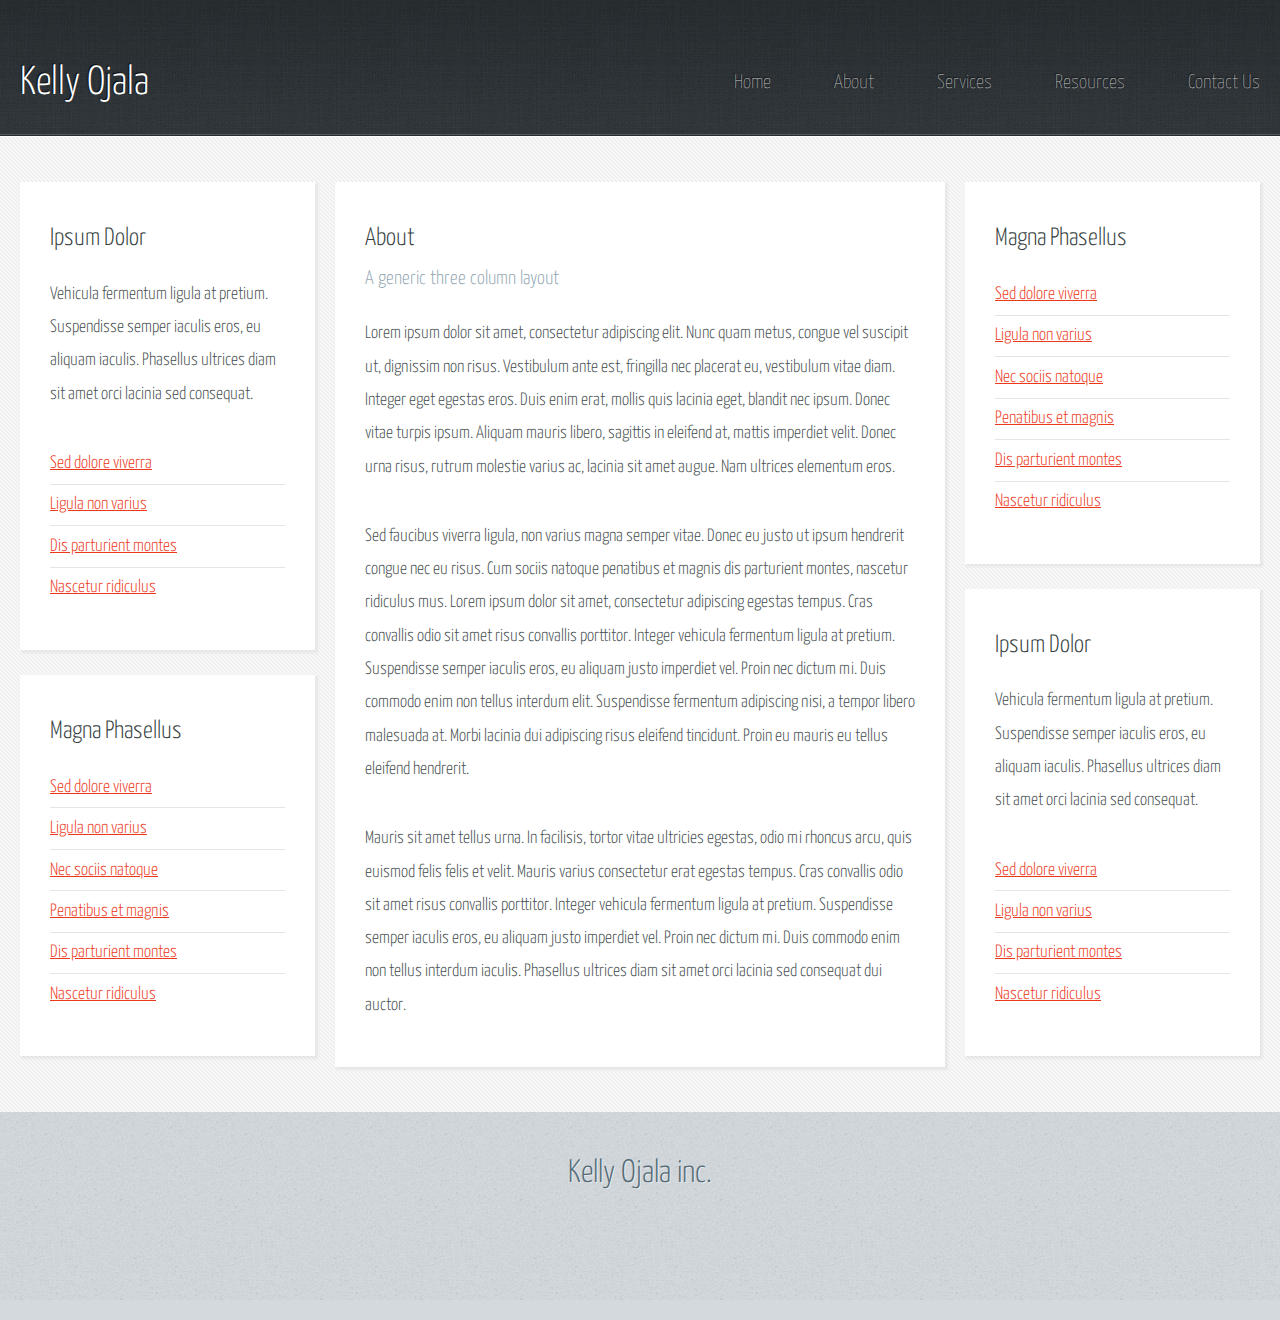
==== about.html @ 83b9eb1b "Initial Push" ====
<!DOCTYPE HTML>
<html>
	<head>
		<title>Kelly Ojala</title>
		<meta charset="utf-8" />
		<meta name="viewport" content="width=device-width, initial-scale=1, user-scalable=no" />
		<link rel="stylesheet" href="assets/css/main.css" />
	</head>
	<body class="subpage">
		<div id="page-wrapper">

			<!-- Header -->
				<section id="header">
					<div class="container">
						<div class="row">
							<div class="col-12">

								<!-- Logo -->
									<h1><a href="index.html" id="logo">Kelly Ojala</a></h1>

								<!-- Nav -->
									<nav id="nav">
										<a href="index.html">Home</a>
										<a href="about.html">About</a>
										<a href="services.html">Services</a>
										<a href="resources.html">Resources</a>
										<a href="index.html?contact-us">Contact Us</a>
									</nav>

							</div>
						</div>
					</div>
				</section>

			<!-- Content -->
				<section id="content">
					<div class="container">
						<div class="row">
							<div class="col-3 col-12-medium">

								<!-- Left Sidebar -->
									<section>
										<header>
											<h2>Ipsum Dolor</h2>
										</header>
										<p>
											Vehicula fermentum ligula at pretium. Suspendisse semper iaculis eros, eu aliquam
											iaculis. Phasellus ultrices diam sit amet orci lacinia sed consequat.
										</p>
										<ul class="link-list">
											<li><a href="#">Sed dolore viverra</a></li>
											<li><a href="#">Ligula non varius</a></li>
											<li><a href="#">Dis parturient montes</a></li>
											<li><a href="#">Nascetur ridiculus</a></li>
										</ul>
									</section>
									<section>
										<header>
											<h2>Magna Phasellus</h2>
										</header>
										<ul class="link-list">
											<li><a href="#">Sed dolore viverra</a></li>
											<li><a href="#">Ligula non varius</a></li>
											<li><a href="#">Nec sociis natoque</a></li>
											<li><a href="#">Penatibus et magnis</a></li>
											<li><a href="#">Dis parturient montes</a></li>
											<li><a href="#">Nascetur ridiculus</a></li>
										</ul>
									</section>
							</div>
							<div class="col-6 col-12-medium imp-medium">

								<!-- Main Content -->
									<section>
										<header>
											<h2>About</h2>
											<h3>A generic three column layout</h3>
										</header>
										<p>
											Lorem ipsum dolor sit amet, consectetur adipiscing elit. Nunc quam metus, congue
											vel suscipit ut, dignissim non risus. Vestibulum ante est, fringilla nec placerat
											eu, vestibulum vitae diam. Integer eget egestas eros. Duis enim erat, mollis quis
											lacinia eget, blandit nec ipsum. Donec vitae turpis ipsum. Aliquam mauris libero,
											sagittis in eleifend at, mattis imperdiet velit. Donec urna risus, rutrum molestie
											varius ac, lacinia sit amet augue. Nam ultrices elementum eros.
										</p>
										<p>
											Sed faucibus viverra ligula, non varius magna semper vitae. Donec eu justo ut ipsum
											hendrerit congue nec eu risus. Cum sociis natoque penatibus et magnis dis parturient
											montes, nascetur ridiculus mus. Lorem ipsum dolor sit amet, consectetur adipiscing
											egestas tempus. Cras convallis odio sit amet risus convallis porttitor. Integer
											vehicula fermentum ligula at pretium. Suspendisse semper iaculis eros, eu aliquam
											justo imperdiet vel. Proin nec dictum mi. Duis commodo enim non tellus interdum
											elit. Suspendisse fermentum adipiscing nisi, a tempor libero malesuada at. Morbi
											lacinia dui adipiscing risus eleifend tincidunt. Proin eu mauris eu tellus eleifend
											hendrerit.
										</p>
										<p>
											Mauris sit amet tellus urna. In facilisis, tortor vitae ultricies egestas, odio
											mi rhoncus arcu, quis euismod felis felis et velit. Mauris varius consectetur erat
											egestas tempus. Cras convallis odio sit amet risus convallis porttitor. Integer
											vehicula fermentum ligula at pretium. Suspendisse semper iaculis eros, eu aliquam
											justo imperdiet vel. Proin nec dictum mi. Duis commodo enim non tellus interdum
											iaculis. Phasellus ultrices diam sit amet orci lacinia sed consequat dui auctor.
										</p>
									</section>

							</div>
							<div class="col-3 col-12-medium">

								<!-- Right Sidebar -->
									<section>
										<header>
											<h2>Magna Phasellus</h2>
										</header>
										<ul class="link-list">
											<li><a href="#">Sed dolore viverra</a></li>
											<li><a href="#">Ligula non varius</a></li>
											<li><a href="#">Nec sociis natoque</a></li>
											<li><a href="#">Penatibus et magnis</a></li>
											<li><a href="#">Dis parturient montes</a></li>
											<li><a href="#">Nascetur ridiculus</a></li>
										</ul>
									</section>
									<section>
										<header>
											<h2>Ipsum Dolor</h2>
										</header>
										<p>
											Vehicula fermentum ligula at pretium. Suspendisse semper iaculis eros, eu aliquam
											iaculis. Phasellus ultrices diam sit amet orci lacinia sed consequat.
										</p>
										<ul class="link-list">
											<li><a href="#">Sed dolore viverra</a></li>
											<li><a href="#">Ligula non varius</a></li>
											<li><a href="#">Dis parturient montes</a></li>
											<li><a href="#">Nascetur ridiculus</a></li>
										</ul>
									</section>

							</div>
						</div>
					</div>
				</section>


				<!-- Footer -->
				<section id="footer">
					<div class="container">
                        <div style="text-align: center;">
                            <p style="font-size: 1.8em;">Kelly Ojala inc.</p>
                        </div>
					</div>                    
				</section>
		</div>

		<!-- Scripts -->
			<script src="assets/js/jquery.min.js"></script>
			<script src="assets/js/browser.min.js"></script>
			<script src="assets/js/breakpoints.min.js"></script>
			<script src="assets/js/util.js"></script>
			<script src="assets/js/main.js"></script>

	</body>
</html>
---- assets/css/main.css ----
@import url("https://fonts.googleapis.com/css?family=Yanone+Kaffeesatz:400,300,200");



html, body, div, span, applet, object,
iframe, h1, h2, h3, h4, h5, h6, p, blockquote,
pre, a, abbr, acronym, address, big, cite,
code, del, dfn, em, img, ins, kbd, q, s, samp,
small, strike, strong, sub, sup, tt, var, b,
u, i, center, dl, dt, dd, ol, ul, li, fieldset,
form, label, legend, table, caption, tbody,
tfoot, thead, tr, th, td, article, aside,
canvas, details, embed, figure, figcaption,
footer, header, hgroup, menu, nav, output, ruby,
section, summary, time, mark, audio, video {
	margin: 0;
	padding: 0;
	border: 0;
	font-size: 100%;
	font: inherit;
	vertical-align: baseline;}

article, aside, details, figcaption, figure,
footer, header, hgroup, menu, nav, section {
	display: block;}

body {
	line-height: 1;
}

ol, ul {
	list-style: none;
}

blockquote, q {
	quotes: none;
}

	blockquote:before, blockquote:after, q:before, q:after {
		content: '';
		content: none;
	}

table {
	border-collapse: collapse;
	border-spacing: 0;
}

body {
	-webkit-text-size-adjust: none;
}

mark {
	background-color: transparent;
	color: inherit;
}

input::-moz-focus-inner {
	border: 0;
	padding: 0;
}

input, select, textarea {
	-moz-appearance: none;
	-webkit-appearance: none;
	-ms-appearance: none;
	appearance: none;
}

/* Basic */

	html {
		box-sizing: border-box;
	}

	*, *:before, *:after {
		box-sizing: inherit;
	}

	body {
		background: #D4D9DD url("images/bg03.jpg");
		color: #474f51;
		font-size: 13.5pt;
		font-family: 'Yanone Kaffeesatz';
		line-height: 1.85em;
		font-weight: 300;
	}

	input, textarea, select {
		color: #474f51;
		font-size: 13.5pt;
		font-family: 'Yanone Kaffeesatz';
		line-height: 1.85em;
		font-weight: 300;
	}

	ul, ol, p, dl {
		margin: 0 0 2em 0;
	}

	a {
		text-decoration: underline;
	}

		a:hover {
			text-decoration: none;
		}

	section > :last-child,
	section:last-child,
	.last-child {
		margin-bottom: 0 !important;
	}

/* Container */

	.container {
		margin: 0 auto;
		max-width: 100%;
		width: 1200px;
	}

		@media screen and (max-width: 1680px) {

			.container {
				width: 1200px;
			}

		}

		@media screen and (max-width: 1280px) {

			.container {
				width: calc(100% - 40px);
			}

		}

		@media screen and (max-width: 980px) {

			.container {
				width: calc(100% - 50px);
			}

		}

		@media screen and (max-width: 736px) {

			.container {
				width: calc(100% - 40px);
			}

		}

/* Row */

	.row {
		display: flex;
		flex-wrap: wrap;
		box-sizing: border-box;
		align-items: stretch;
	}

		.row > * {
			box-sizing: border-box;
		}

		.row.gtr-uniform > * > :last-child {
			margin-bottom: 0;
		}

		.row.aln-left {
			justify-content: flex-start;
		}

		.row.aln-center {
			justify-content: center;
		}

		.row.aln-right {
			justify-content: flex-end;
		}

		.row.aln-top {
			align-items: flex-start;
		}

		.row.aln-middle {
			align-items: center;
		}

		.row.aln-bottom {
			align-items: flex-end;
		}

		.row > .imp {
			order: -1;
		}

		.row > .col-1 {
			width: 8.33333%;
		}

		.row > .off-1 {
			margin-left: 8.33333%;
		}

		.row > .col-2 {
			width: 16.66667%;
		}

		.row > .off-2 {
			margin-left: 16.66667%;
		}

		.row > .col-3 {
			width: 25%;
		}

		.row > .off-3 {
			margin-left: 25%;
		}

		.row > .col-4 {
			width: 33.33333%;
		}

		.row > .off-4 {
			margin-left: 33.33333%;
		}

		.row > .col-5 {
			width: 41.66667%;
		}

		.row > .off-5 {
			margin-left: 41.66667%;
		}

		.row > .col-6 {
			width: 50%;
		}

		.row > .off-6 {
			margin-left: 50%;
		}

		.row > .col-7 {
			width: 58.33333%;
		}

		.row > .off-7 {
			margin-left: 58.33333%;
		}

		.row > .col-8 {
			width: 66.66667%;
		}

		.row > .off-8 {
			margin-left: 66.66667%;
		}

		.row > .col-9 {
			width: 75%;
		}

		.row > .off-9 {
			margin-left: 75%;
		}

		.row > .col-10 {
			width: 83.33333%;
		}

		.row > .off-10 {
			margin-left: 83.33333%;
		}

		.row > .col-11 {
			width: 91.66667%;
		}

		.row > .off-11 {
			margin-left: 91.66667%;
		}

		.row > .col-12 {
			width: 100%;
		}

		.row > .off-12 {
			margin-left: 100%;
		}

		.row.gtr-0 {
			margin-top: 0px;
			margin-left: 0px;
		}

			.row.gtr-0 > * {
				padding: 0px 0 0 0px;
			}

			.row.gtr-0.gtr-uniform {
				margin-top: 0px;
			}

				.row.gtr-0.gtr-uniform > * {
					padding-top: 0px;
				}

		.row.gtr-25 {
			margin-top: -6.25px;
			margin-left: -6.25px;
		}

			.row.gtr-25 > * {
				padding: 6.25px 0 0 6.25px;
			}

			.row.gtr-25.gtr-uniform {
				margin-top: -6.25px;
			}

				.row.gtr-25.gtr-uniform > * {
					padding-top: 6.25px;
				}

		.row.gtr-50 {
			margin-top: -12.5px;
			margin-left: -12.5px;
		}

			.row.gtr-50 > * {
				padding: 12.5px 0 0 12.5px;
			}

			.row.gtr-50.gtr-uniform {
				margin-top: -12.5px;
			}

				.row.gtr-50.gtr-uniform > * {
					padding-top: 12.5px;
				}

		.row {
			margin-top: -25px;
			margin-left: -25px;
		}

			.row > * {
				padding: 25px 0 0 25px;
			}

			.row.gtr-uniform {
				margin-top: -25px;
			}

				.row.gtr-uniform > * {
					padding-top: 25px;
				}

		.row.gtr-150 {
			margin-top: -37.5px;
			margin-left: -37.5px;
		}

			.row.gtr-150 > * {
				padding: 37.5px 0 0 37.5px;
			}

			.row.gtr-150.gtr-uniform {
				margin-top: -37.5px;
			}

				.row.gtr-150.gtr-uniform > * {
					padding-top: 37.5px;
				}

		.row.gtr-200 {
			margin-top: -50px;
			margin-left: -50px;
		}

			.row.gtr-200 > * {
				padding: 50px 0 0 50px;
			}

			.row.gtr-200.gtr-uniform {
				margin-top: -50px;
			}

				.row.gtr-200.gtr-uniform > * {
					padding-top: 50px;
				}

		@media screen and (max-width: 1680px) {

			.row {
				display: flex;
				flex-wrap: wrap;
				box-sizing: border-box;
				align-items: stretch;
			}

				.row > * {
					box-sizing: border-box;
				}

				.row.gtr-uniform > * > :last-child {
					margin-bottom: 0;
				}

				.row.aln-left {
					justify-content: flex-start;
				}

				.row.aln-center {
					justify-content: center;
				}

				.row.aln-right {
					justify-content: flex-end;
				}

				.row.aln-top {
					align-items: flex-start;
				}

				.row.aln-middle {
					align-items: center;
				}

				.row.aln-bottom {
					align-items: flex-end;
				}

				.row > .imp-xlarge {
					order: -1;
				}

				.row > .col-1-xlarge {
					width: 8.33333%;
				}

				.row > .off-1-xlarge {
					margin-left: 8.33333%;
				}

				.row > .col-2-xlarge {
					width: 16.66667%;
				}

				.row > .off-2-xlarge {
					margin-left: 16.66667%;
				}

				.row > .col-3-xlarge {
					width: 25%;
				}

				.row > .off-3-xlarge {
					margin-left: 25%;
				}

				.row > .col-4-xlarge {
					width: 33.33333%;
				}

				.row > .off-4-xlarge {
					margin-left: 33.33333%;
				}

				.row > .col-5-xlarge {
					width: 41.66667%;
				}

				.row > .off-5-xlarge {
					margin-left: 41.66667%;
				}

				.row > .col-6-xlarge {
					width: 50%;
				}

				.row > .off-6-xlarge {
					margin-left: 50%;
				}

				.row > .col-7-xlarge {
					width: 58.33333%;
				}

				.row > .off-7-xlarge {
					margin-left: 58.33333%;
				}

				.row > .col-8-xlarge {
					width: 66.66667%;
				}

				.row > .off-8-xlarge {
					margin-left: 66.66667%;
				}

				.row > .col-9-xlarge {
					width: 75%;
				}

				.row > .off-9-xlarge {
					margin-left: 75%;
				}

				.row > .col-10-xlarge {
					width: 83.33333%;
				}

				.row > .off-10-xlarge {
					margin-left: 83.33333%;
				}

				.row > .col-11-xlarge {
					width: 91.66667%;
				}

				.row > .off-11-xlarge {
					margin-left: 91.66667%;
				}

				.row > .col-12-xlarge {
					width: 100%;
				}

				.row > .off-12-xlarge {
					margin-left: 100%;
				}

				.row.gtr-0 {
					margin-top: 0px;
					margin-left: 0px;
				}

					.row.gtr-0 > * {
						padding: 0px 0 0 0px;
					}

					.row.gtr-0.gtr-uniform {
						margin-top: 0px;
					}

						.row.gtr-0.gtr-uniform > * {
							padding-top: 0px;
						}

				.row.gtr-25 {
					margin-top: -6.25px;
					margin-left: -6.25px;
				}

					.row.gtr-25 > * {
						padding: 6.25px 0 0 6.25px;
					}

					.row.gtr-25.gtr-uniform {
						margin-top: -6.25px;
					}

						.row.gtr-25.gtr-uniform > * {
							padding-top: 6.25px;
						}

				.row.gtr-50 {
					margin-top: -12.5px;
					margin-left: -12.5px;
				}

					.row.gtr-50 > * {
						padding: 12.5px 0 0 12.5px;
					}

					.row.gtr-50.gtr-uniform {
						margin-top: -12.5px;
					}

						.row.gtr-50.gtr-uniform > * {
							padding-top: 12.5px;
						}

				.row {
					margin-top: -25px;
					margin-left: -25px;
				}

					.row > * {
						padding: 25px 0 0 25px;
					}

					.row.gtr-uniform {
						margin-top: -25px;
					}

						.row.gtr-uniform > * {
							padding-top: 25px;
						}

				.row.gtr-150 {
					margin-top: -37.5px;
					margin-left: -37.5px;
				}

					.row.gtr-150 > * {
						padding: 37.5px 0 0 37.5px;
					}

					.row.gtr-150.gtr-uniform {
						margin-top: -37.5px;
					}

						.row.gtr-150.gtr-uniform > * {
							padding-top: 37.5px;
						}

				.row.gtr-200 {
					margin-top: -50px;
					margin-left: -50px;
				}

					.row.gtr-200 > * {
						padding: 50px 0 0 50px;
					}

					.row.gtr-200.gtr-uniform {
						margin-top: -50px;
					}

						.row.gtr-200.gtr-uniform > * {
							padding-top: 50px;
						}

		}

		@media screen and (max-width: 1280px) {

			.row {
				display: flex;
				flex-wrap: wrap;
				box-sizing: border-box;
				align-items: stretch;
			}

				.row > * {
					box-sizing: border-box;
				}

				.row.gtr-uniform > * > :last-child {
					margin-bottom: 0;
				}

				.row.aln-left {
					justify-content: flex-start;
				}

				.row.aln-center {
					justify-content: center;
				}

				.row.aln-right {
					justify-content: flex-end;
				}

				.row.aln-top {
					align-items: flex-start;
				}

				.row.aln-middle {
					align-items: center;
				}

				.row.aln-bottom {
					align-items: flex-end;
				}

				.row > .imp-large {
					order: -1;
				}

				.row > .col-1-large {
					width: 8.33333%;
				}

				.row > .off-1-large {
					margin-left: 8.33333%;
				}

				.row > .col-2-large {
					width: 16.66667%;
				}

				.row > .off-2-large {
					margin-left: 16.66667%;
				}

				.row > .col-3-large {
					width: 25%;
				}

				.row > .off-3-large {
					margin-left: 25%;
				}

				.row > .col-4-large {
					width: 33.33333%;
				}

				.row > .off-4-large {
					margin-left: 33.33333%;
				}

				.row > .col-5-large {
					width: 41.66667%;
				}

				.row > .off-5-large {
					margin-left: 41.66667%;
				}

				.row > .col-6-large {
					width: 50%;
				}

				.row > .off-6-large {
					margin-left: 50%;
				}

				.row > .col-7-large {
					width: 58.33333%;
				}

				.row > .off-7-large {
					margin-left: 58.33333%;
				}

				.row > .col-8-large {
					width: 66.66667%;
				}

				.row > .off-8-large {
					margin-left: 66.66667%;
				}

				.row > .col-9-large {
					width: 75%;
				}

				.row > .off-9-large {
					margin-left: 75%;
				}

				.row > .col-10-large {
					width: 83.33333%;
				}

				.row > .off-10-large {
					margin-left: 83.33333%;
				}

				.row > .col-11-large {
					width: 91.66667%;
				}

				.row > .off-11-large {
					margin-left: 91.66667%;
				}

				.row > .col-12-large {
					width: 100%;
				}

				.row > .off-12-large {
					margin-left: 100%;
				}

				.row.gtr-0 {
					margin-top: 0px;
					margin-left: 0px;
				}

					.row.gtr-0 > * {
						padding: 0px 0 0 0px;
					}

					.row.gtr-0.gtr-uniform {
						margin-top: 0px;
					}

						.row.gtr-0.gtr-uniform > * {
							padding-top: 0px;
						}

				.row.gtr-25 {
					margin-top: -5px;
					margin-left: -5px;
				}

					.row.gtr-25 > * {
						padding: 5px 0 0 5px;
					}

					.row.gtr-25.gtr-uniform {
						margin-top: -5px;
					}

						.row.gtr-25.gtr-uniform > * {
							padding-top: 5px;
						}

				.row.gtr-50 {
					margin-top: -10px;
					margin-left: -10px;
				}

					.row.gtr-50 > * {
						padding: 10px 0 0 10px;
					}

					.row.gtr-50.gtr-uniform {
						margin-top: -10px;
					}

						.row.gtr-50.gtr-uniform > * {
							padding-top: 10px;
						}

				.row {
					margin-top: -20px;
					margin-left: -20px;
				}

					.row > * {
						padding: 20px 0 0 20px;
					}

					.row.gtr-uniform {
						margin-top: -20px;
					}

						.row.gtr-uniform > * {
							padding-top: 20px;
						}

				.row.gtr-150 {
					margin-top: -30px;
					margin-left: -30px;
				}

					.row.gtr-150 > * {
						padding: 30px 0 0 30px;
					}

					.row.gtr-150.gtr-uniform {
						margin-top: -30px;
					}

						.row.gtr-150.gtr-uniform > * {
							padding-top: 30px;
						}

				.row.gtr-200 {
					margin-top: -40px;
					margin-left: -40px;
				}

					.row.gtr-200 > * {
						padding: 40px 0 0 40px;
					}

					.row.gtr-200.gtr-uniform {
						margin-top: -40px;
					}

						.row.gtr-200.gtr-uniform > * {
							padding-top: 40px;
						}

		}

		@media screen and (max-width: 980px) {

			.row {
				display: flex;
				flex-wrap: wrap;
				box-sizing: border-box;
				align-items: stretch;
			}

				.row > * {
					box-sizing: border-box;
				}

				.row.gtr-uniform > * > :last-child {
					margin-bottom: 0;
				}

				.row.aln-left {
					justify-content: flex-start;
				}

				.row.aln-center {
					justify-content: center;
				}

				.row.aln-right {
					justify-content: flex-end;
				}

				.row.aln-top {
					align-items: flex-start;
				}

				.row.aln-middle {
					align-items: center;
				}

				.row.aln-bottom {
					align-items: flex-end;
				}

				.row > .imp-medium {
					order: -1;
				}

				.row > .col-1-medium {
					width: 8.33333%;
				}

				.row > .off-1-medium {
					margin-left: 8.33333%;
				}

				.row > .col-2-medium {
					width: 16.66667%;
				}

				.row > .off-2-medium {
					margin-left: 16.66667%;
				}

				.row > .col-3-medium {
					width: 25%;
				}

				.row > .off-3-medium {
					margin-left: 25%;
				}

				.row > .col-4-medium {
					width: 33.33333%;
				}

				.row > .off-4-medium {
					margin-left: 33.33333%;
				}

				.row > .col-5-medium {
					width: 41.66667%;
				}

				.row > .off-5-medium {
					margin-left: 41.66667%;
				}

				.row > .col-6-medium {
					width: 50%;
				}

				.row > .off-6-medium {
					margin-left: 50%;
				}

				.row > .col-7-medium {
					width: 58.33333%;
				}

				.row > .off-7-medium {
					margin-left: 58.33333%;
				}

				.row > .col-8-medium {
					width: 66.66667%;
				}

				.row > .off-8-medium {
					margin-left: 66.66667%;
				}

				.row > .col-9-medium {
					width: 75%;
				}

				.row > .off-9-medium {
					margin-left: 75%;
				}

				.row > .col-10-medium {
					width: 83.33333%;
				}

				.row > .off-10-medium {
					margin-left: 83.33333%;
				}

				.row > .col-11-medium {
					width: 91.66667%;
				}

				.row > .off-11-medium {
					margin-left: 91.66667%;
				}

				.row > .col-12-medium {
					width: 100%;
				}

				.row > .off-12-medium {
					margin-left: 100%;
				}

				.row.gtr-0 {
					margin-top: 0px;
					margin-left: 0px;
				}

					.row.gtr-0 > * {
						padding: 0px 0 0 0px;
					}

					.row.gtr-0.gtr-uniform {
						margin-top: 0px;
					}

						.row.gtr-0.gtr-uniform > * {
							padding-top: 0px;
						}

				.row.gtr-25 {
					margin-top: -6.25px;
					margin-left: -6.25px;
				}

					.row.gtr-25 > * {
						padding: 6.25px 0 0 6.25px;
					}

					.row.gtr-25.gtr-uniform {
						margin-top: -6.25px;
					}

						.row.gtr-25.gtr-uniform > * {
							padding-top: 6.25px;
						}

				.row.gtr-50 {
					margin-top: -12.5px;
					margin-left: -12.5px;
				}

					.row.gtr-50 > * {
						padding: 12.5px 0 0 12.5px;
					}

					.row.gtr-50.gtr-uniform {
						margin-top: -12.5px;
					}

						.row.gtr-50.gtr-uniform > * {
							padding-top: 12.5px;
						}

				.row {
					margin-top: -25px;
					margin-left: -25px;
				}

					.row > * {
						padding: 25px 0 0 25px;
					}

					.row.gtr-uniform {
						margin-top: -25px;
					}

						.row.gtr-uniform > * {
							padding-top: 25px;
						}

				.row.gtr-150 {
					margin-top: -37.5px;
					margin-left: -37.5px;
				}

					.row.gtr-150 > * {
						padding: 37.5px 0 0 37.5px;
					}

					.row.gtr-150.gtr-uniform {
						margin-top: -37.5px;
					}

						.row.gtr-150.gtr-uniform > * {
							padding-top: 37.5px;
						}

				.row.gtr-200 {
					margin-top: -50px;
					margin-left: -50px;
				}

					.row.gtr-200 > * {
						padding: 50px 0 0 50px;
					}

					.row.gtr-200.gtr-uniform {
						margin-top: -50px;
					}

						.row.gtr-200.gtr-uniform > * {
							padding-top: 50px;
						}

		}

		@media screen and (max-width: 736px) {

			.row {
				display: flex;
				flex-wrap: wrap;
				box-sizing: border-box;
				align-items: stretch;
			}

				.row > * {
					box-sizing: border-box;
				}

				.row.gtr-uniform > * > :last-child {
					margin-bottom: 0;
				}

				.row.aln-left {
					justify-content: flex-start;
				}

				.row.aln-center {
					justify-content: center;
				}

				.row.aln-right {
					justify-content: flex-end;
				}

				.row.aln-top {
					align-items: flex-start;
				}

				.row.aln-middle {
					align-items: center;
				}

				.row.aln-bottom {
					align-items: flex-end;
				}

				.row > .imp-small {
					order: -1;
				}

				.row > .col-1-small {
					width: 8.33333%;
				}

				.row > .off-1-small {
					margin-left: 8.33333%;
				}

				.row > .col-2-small {
					width: 16.66667%;
				}

				.row > .off-2-small {
					margin-left: 16.66667%;
				}

				.row > .col-3-small {
					width: 25%;
				}

				.row > .off-3-small {
					margin-left: 25%;
				}

				.row > .col-4-small {
					width: 33.33333%;
				}

				.row > .off-4-small {
					margin-left: 33.33333%;
				}

				.row > .col-5-small {
					width: 41.66667%;
				}

				.row > .off-5-small {
					margin-left: 41.66667%;
				}

				.row > .col-6-small {
					width: 50%;
				}

				.row > .off-6-small {
					margin-left: 50%;
				}

				.row > .col-7-small {
					width: 58.33333%;
				}

				.row > .off-7-small {
					margin-left: 58.33333%;
				}

				.row > .col-8-small {
					width: 66.66667%;
				}

				.row > .off-8-small {
					margin-left: 66.66667%;
				}

				.row > .col-9-small {
					width: 75%;
				}

				.row > .off-9-small {
					margin-left: 75%;
				}

				.row > .col-10-small {
					width: 83.33333%;
				}

				.row > .off-10-small {
					margin-left: 83.33333%;
				}

				.row > .col-11-small {
					width: 91.66667%;
				}

				.row > .off-11-small {
					margin-left: 91.66667%;
				}

				.row > .col-12-small {
					width: 100%;
				}

				.row > .off-12-small {
					margin-left: 100%;
				}

				.row.gtr-0 {
					margin-top: 0px;
					margin-left: 0px;
				}

					.row.gtr-0 > * {
						padding: 0px 0 0 0px;
					}

					.row.gtr-0.gtr-uniform {
						margin-top: 0px;
					}

						.row.gtr-0.gtr-uniform > * {
							padding-top: 0px;
						}

				.row.gtr-25 {
					margin-top: -5px;
					margin-left: -5px;
				}

					.row.gtr-25 > * {
						padding: 5px 0 0 5px;
					}

					.row.gtr-25.gtr-uniform {
						margin-top: -5px;
					}

						.row.gtr-25.gtr-uniform > * {
							padding-top: 5px;
						}

				.row.gtr-50 {
					margin-top: -10px;
					margin-left: -10px;
				}

					.row.gtr-50 > * {
						padding: 10px 0 0 10px;
					}

					.row.gtr-50.gtr-uniform {
						margin-top: -10px;
					}

						.row.gtr-50.gtr-uniform > * {
							padding-top: 10px;
						}

				.row {
					margin-top: -20px;
					margin-left: -20px;
				}

					.row > * {
						padding: 20px 0 0 20px;
					}

					.row.gtr-uniform {
						margin-top: -20px;
					}

						.row.gtr-uniform > * {
							padding-top: 20px;
						}

				.row.gtr-150 {
					margin-top: -30px;
					margin-left: -30px;
				}

					.row.gtr-150 > * {
						padding: 30px 0 0 30px;
					}

					.row.gtr-150.gtr-uniform {
						margin-top: -30px;
					}

						.row.gtr-150.gtr-uniform > * {
							padding-top: 30px;
						}

				.row.gtr-200 {
					margin-top: -40px;
					margin-left: -40px;
				}

					.row.gtr-200 > * {
						padding: 40px 0 0 40px;
					}

					.row.gtr-200.gtr-uniform {
						margin-top: -40px;
					}

						.row.gtr-200.gtr-uniform > * {
							padding-top: 40px;
						}

		}

/* Multi-use */

	.link-list li {
		padding: 0.2em 0 0.2em 0;
	}

		.link-list li:first-child {
			padding-top: 0 !important;
			border-top: 0 !important;
		}

		.link-list li:last-child {
			padding-bottom: 0 !important;
			border-bottom: 0 !important;
		}

	.quote-list li {
		padding: 1em 0 1em 0;
		overflow: hidden;
	}

		.quote-list li:first-child {
			padding-top: 0 !important;
			border-top: 0 !important;
		}

		.quote-list li:last-child {
			padding-bottom: 0 !important;
			border-bottom: 0 !important;
		}

		.quote-list li img {
			float: left;
		}

		.quote-list li p {
			margin: 0 0 0 90px;
			font-size: 1.2em;
			font-style: italic;
		}

		.quote-list li span {
			display: block;
			margin-left: 90px;
			font-size: 0.9em;
			font-weight: 400;
		}

	.check-list li {
		padding: 0.7em 0 0.7em 45px;
		font-size: 1.2em;
		background: url("images/icon-checkmark.png") 0px 1.05em no-repeat;
	}

		.check-list li:first-child {
			padding-top: 0 !important;
			border-top: 0 !important;
			background-position: 0 0.3em;
		}

		.check-list li:last-child {
			padding-bottom: 0 !important;
			border-bottom: 0 !important;
		}

	.feature-image {
		display: block;
		margin: 0 0 2em 0;
		outline: 0;
	}

		.feature-image img {
			display: block;
			width: 100%;
		}

	.bordered-feature-image {
		display: block;
		background: #fff url("images/bg04.png");
		padding: 10px;
		box-shadow: 3px 3px 3px 1px rgba(0, 0, 0, 0.15);
		margin: 0 0 1.5em 0;
		outline: 0;
	}

		.bordered-feature-image img {
			display: block;
			width: 100%;
		}

	.button-large {
		background-image: -moz-linear-gradient(top, #ed391b, #ce1a00);
		background-image: -webkit-linear-gradient(top, #ed391b, #ce1a00);
		background-image: -ms-linear-gradient(top, #ed391b, #ce1a00);
		background-image: linear-gradient(top, #ed391b, #ce1a00);
		display: inline-block;
		background-color: #ed391b;
		color: #fff;
		text-decoration: none;
		font-size: 1.75em;
		height: 2em;
		line-height: 2.125em;
		font-weight: 300;
		padding: 0 45px;
		outline: 0;
		border-radius: 10px;
		box-shadow: inset 0px 0px 0px 1px rgba(0, 0, 0, 0.75), inset 0px 2px 0px 0px rgba(255, 192, 192, 0.5), inset 0px 0px 0px 2px rgba(255, 96, 96, 0.85), 3px 3px 3px 1px rgba(0, 0, 0, 0.15);
		text-shadow: -1px -1px 1px rgba(0, 0, 0, 0.5);
	}

		.button-large:hover {
			background-image: -moz-linear-gradient(top, #fd492b, #de2a10);
			background-image: -webkit-linear-gradient(top, #fd492b, #de2a10);
			background-image: -ms-linear-gradient(top, #fd492b, #de2a10);
			background-image: linear-gradient(top, #fd492b, #de2a10);
			background-color: #fd492b;
			box-shadow: inset 0px 0px 0px 1px rgba(0, 0, 0, 0.75), inset 0px 2px 0px 0px rgba(255, 192, 192, 0.5), inset 0px 0px 0px 2px rgba(255, 96, 96, 0.85), 3px 3px 3px 1px rgba(0, 0, 0, 0.15);
		}

		.button-large:active {
			background-image: -moz-linear-gradient(top, #ce1a00, #ed391b);
			background-image: -webkit-linear-gradient(top, #ce1a00, #ed391b);
			background-image: -ms-linear-gradient(top, #ce1a00, #ed391b);
			background-image: linear-gradient(top, #ce1a00, #ed391b);
			background-color: #ce1a00;
			box-shadow: inset 0px 0px 0px 1px rgba(0, 0, 0, 0.75), inset 0px 2px 0px 0px rgba(255, 192, 192, 0.5), inset 0px 0px 0px 2px rgba(255, 96, 96, 0.85), 3px 3px 3px 1px rgba(0, 0, 0, 0.15);
		}

/* Header */

	#header {
		position: relative;
		background: #3B4346 url("images/bg01.jpg");
		border-bottom: solid 1px #272d30;
		box-shadow: inset 0px -1px 0px 0px #51575a;
		text-shadow: -1px -1px 1px rgba(0, 0, 0, 0.75);
	}

		#header > .container {
			position: relative;
			min-height: 155px;
		}

		#header h1 {
			position: absolute;
			left: 0;
			bottom: 35px;
			font-size: 2.75em;
		}

			#header h1 a {
				color: #fff;
				text-decoration: none;
			}

		#header nav {
			position: absolute;
			right: 0;
			bottom: 35px;
			font-weight: 200;
		}

			#header nav a {
				color: #c6c8c8;
				text-decoration: none;
				font-size: 1.4em;
				margin-left: 60px;
				outline: 0;
			}

				#header nav a:hover {
					color: #f6f8f8;
				}

		.subpage #header > .container {
			height: 155px;
		}

/* Banner */

	#banner {
		border-top: solid 1px #222628;
		box-shadow: inset 0px 1px 0px 0px #3e484a;
		padding: 35px 0 35px 0;
		color: #fff;
	}

		#banner .bordered-feature-image {
			margin-bottom: 0;
		}

		#banner p {
			font-size: 2em;
			font-weight: 200;
			line-height: 1.25em;
			padding-right: 1em;
			margin: 0 0 1em 0;
		}

/* Features */

	#features {
		background: #353D40 url("images/bg02.jpg");
		border-bottom: solid 1px #272e31;
		padding: 45px 0 45px 0;
		text-shadow: -1px -1px 1px rgba(0, 0, 0, 0.75);
		color: #a0a8ab;
	}

		#features h2 {
			font-size: 1.25em;
			color: #fff;
			margin: 0 0 0.25em 0;
		}

		#features a {
			color: #e0e8eb;
		}

		#features strong {
			color: #fff;
		}

/* Content */

	#content {
		background: #f7f7f7 url("images/bg04.png");
		border-top: solid 1px #fff;
		padding: 45px 0 45px 0;
	}

		#content section {
			background: #fff;
			padding: 40px 30px 45px 30px;
			box-shadow: 2px 2px 2px 1px rgba(128, 128, 128, 0.1);
			margin: 0 0 25px 0;
		}

		#content h2 {
			font-size: 1.8em;
			color: #373f42;
			margin: 0 0 0.25em 0;
		}

		#content h3 {
			color: #96a9b5;
			font-size: 1.25em;
		}

		#content a {
			color: #ED391B;
		}

		#content header {
			margin: 0 0 2em 0;
		}

		#content .quote-list li {
			border-bottom: solid 1px #e2e6e8;
		}

		#content .link-list li {
			border-bottom: solid 1px #e2e6e8;
		}

		#content .check-list li {
			border-bottom: solid 1px #e2e6e8;
		}

/* Footer */

	#footer {
		padding: 45px 0 45px 0;
		text-shadow: 1px 1px 1px white;
		color: #546b76;
		text-shadow: 1px 1px 0px rgba(255, 255, 255, 0.5);
	}

		#footer h2 {
			font-size: 1.25em;
			color: #212f35;
			margin: 0 0 1em 0;
		}

		#footer a {
			color: #546b76;
		}

		#footer .quote-list li {
			border-top: solid 1px #e0e4e6;
			border-bottom: solid 1px #b5bec3;
		}

		#footer .link-list li {
			border-top: solid 1px #e0e4e6;
			border-bottom: solid 1px #b5bec3;
		}

		#footer .check-list li {
			border-top: solid 1px #e0e4e6;
			border-bottom: solid 1px #b5bec3;
		}

/* Copyright */

	#copyright {
		border-top: solid 1px #b5bec3;
		box-shadow: inset 0px 1px 0px 0px #e0e4e7;
		text-align: center;
		padding: 45px 0 80px 0;
		color: #8d9ca3;
		text-shadow: 1px 1px 0px rgba(255, 255, 255, 0.5);
	}

		#copyright a {
			color: #8d9ca3;
		}

/* Large */

	@media screen and (max-width: 1280px) {

		/* Multi-use */

			.check-list li {
				font-size: 1em;
				line-height: 2em;
			}

			.quote-list li {
				padding: 1em 0 1em 0;
			}

				.quote-list li img {
					width: 60px;
				}

				.quote-list li p {
					margin: 0 0 0 80px;
					font-size: 1em;
					font-style: italic;
					line-height: 1.8em;
				}

				.quote-list li span {
					display: block;
					margin-left: 80px;
					font-size: 0.8em;
					font-weight: 400;
					line-height: 1.8em;
				}

			.feature-image {
				margin: 0 0 1em 0;
			}

			.button-large {
				font-size: 1.5em;
			}

		/* Banner */

			#banner p {
				font-size: 1.75em;
			}

		/* Header */

			#header h1 {
				font-size: 2.25em;
			}

			#header nav a {
				font-size: 1.1em;
			}

		/* Content */

			#content h2 {
				font-size: 1.4em;
			}

			#content h3 {
				font-size: 1.1em;
			}

			#content header {
				margin: 0 0 1.25em 0;
			}

	}

/* Medium */

	#navPanel, #titleBar {
		display: none;
	}

	@media screen and (max-width: 980px) {

		/* Basic */

			html, body {
				overflow-x: hidden;
				overflow: auto;
			}

		/* Header */

			#header {
				text-align: center;
			}

				#header > .container:first-child {
					display: none;
				}

		/* Content */

			#content {
				padding: 25px 0;
			}

		/* Nav */

			#page-wrapper {
				-moz-backface-visibility: hidden;
				-webkit-backface-visibility: hidden;
				-ms-backface-visibility: hidden;
				backface-visibility: hidden;
				-moz-transition: -moz-transform 0.5s ease;
				-webkit-transition: -webkit-transform 0.5s ease;
				-ms-transition: -ms-transform 0.5s ease;
				transition: transform 0.5s ease;
				padding-bottom: 1px;
				padding-top: 44px;
			}

			#titleBar {
				-moz-backface-visibility: hidden;
				-webkit-backface-visibility: hidden;
				-ms-backface-visibility: hidden;
				backface-visibility: hidden;
				-moz-transition: -moz-transform 0.5s ease;
				-webkit-transition: -webkit-transform 0.5s ease;
				-ms-transition: -ms-transform 0.5s ease;
				transition: transform 0.5s ease;
				display: block;
				height: 44px;
				left: 0;
				position: fixed;
				top: 0;
				width: 100%;
				z-index: 10001;
				color: #fff;
				background: url("images/bg04.jpg");
				box-shadow: inset 0px -20px 70px 0px rgba(200, 220, 245, 0.1), inset 0px -1px 0px 0px rgba(255, 255, 255, 0.1), 0px 1px 7px 0px rgba(0, 0, 0, 0.6);
				text-shadow: -1px -1px 1px rgba(0, 0, 0, 0.75);
			}

				#titleBar .title {
					display: block;
					text-align: center;
					font-size: 1.2em;
					font-weight: 400;
					line-height: 48px;
				}

				#titleBar .toggle {
					position: absolute;
					left: 0;
					top: 0;
					width: 80px;
					height: 60px;
				}

					#titleBar .toggle:after {
						content: '';
						display: block;
						position: absolute;
						top: 6px;
						left: 6px;
						color: #fff;
						background: rgba(255, 255, 255, 0.025);
						box-shadow: inset 0px 1px 0px 0px rgba(255, 255, 255, 0.1), inset 0px 0px 0px 1px rgba(255, 255, 255, 0.05), inset 0px -8px 10px 0px rgba(0, 0, 0, 0.15), 0px 1px 2px 0px rgba(0, 0, 0, 0.25);
						text-shadow: -1px -1px 1px black;
						width: 49px;
						height: 31px;
						border-radius: 8px;
					}

					#titleBar .toggle:before {
						content: '';
						position: absolute;
						width: 20px;
						height: 30px;
						background: url("images/mobileUI-site-nav-opener-bg.svg");
						top: 15px;
						left: 20px;
						z-index: 1;
						opacity: 0.25;
					}

					#titleBar .toggle:active:after {
						background: rgba(255, 255, 255, 0.05);
					}

			#navPanel {
				-moz-backface-visibility: hidden;
				-webkit-backface-visibility: hidden;
				-ms-backface-visibility: hidden;
				backface-visibility: hidden;
				-moz-transform: translateX(-275px);
				-webkit-transform: translateX(-275px);
				-ms-transform: translateX(-275px);
				transform: translateX(-275px);
				-moz-transition: -moz-transform 0.5s ease;
				-webkit-transition: -webkit-transform 0.5s ease;
				-ms-transition: -ms-transform 0.5s ease;
				transition: transform 0.5s ease;
				display: block;
				height: 100%;
				left: 0;
				overflow-y: auto;
				position: fixed;
				top: 0;
				width: 275px;
				z-index: 10002;
				background: url("images/bg04.jpg");
				box-shadow: inset -1px 0px 0px 0px rgba(255, 255, 255, 0.25), inset -2px 0px 25px 0px rgba(0, 0, 0, 0.5);
				text-shadow: -1px -1px 1px black;
			}

				#navPanel .link {
					display: block;
					color: #fff;
					text-decoration: none;
					font-size: 1.25em;
					line-height: 2em;
					padding: 0.625em 1.5em 0.325em 1.5em;
					border-top: solid 1px #373d40;
					border-bottom: solid 1px rgba(0, 0, 0, 0.4);
				}

					#navPanel .link:first-child {
						border-top: 0;
					}

					#navPanel .link:last-child {
						border-bottom: 0;
					}

			body.navPanel-visible #page-wrapper {
				-moz-transform: translateX(275px);
				-webkit-transform: translateX(275px);
				-ms-transform: translateX(275px);
				transform: translateX(275px);
			}

			body.navPanel-visible #titleBar {
				-moz-transform: translateX(275px);
				-webkit-transform: translateX(275px);
				-ms-transform: translateX(275px);
				transform: translateX(275px);
			}

			body.navPanel-visible #navPanel {
				-moz-transform: translateX(0);
				-webkit-transform: translateX(0);
				-ms-transform: translateX(0);
				transform: translateX(0);
			}

	}

/* Small */

	@media screen and (max-width: 736px) {

		/* Basic */

			body, input, textarea, select {
				font-size: 13pt;
				line-height: 1.4em;
			}

		/* Multi-use */

			.link-list li {
				padding: 0.75em 0 0.75em 0;
			}

			.quote-list li p {
				margin-bottom: 0.5em;
			}

			.check-list li {
				font-size: 1em;
			}

			.button-large {
				width: 100%;
			}

		/* Banner */

			#banner p {
				font-size: 1.25em;
				font-weight: 200;
				line-height: 1.25em;
				margin: 0 0 1em 0;
			}

		/* Content */

			#content section {
				padding: 30px 20px;
			}

			#content h2 {
				font-size: 1.25em;
			}

			#content h3 {
				font-size: 1em;
			}

			#content header {
				margin: 0 0 1.25em 0;
			}

		/* Footer */

			#footer .link-list {
				margin: 0 0 10px 0 !important;
			}

	}
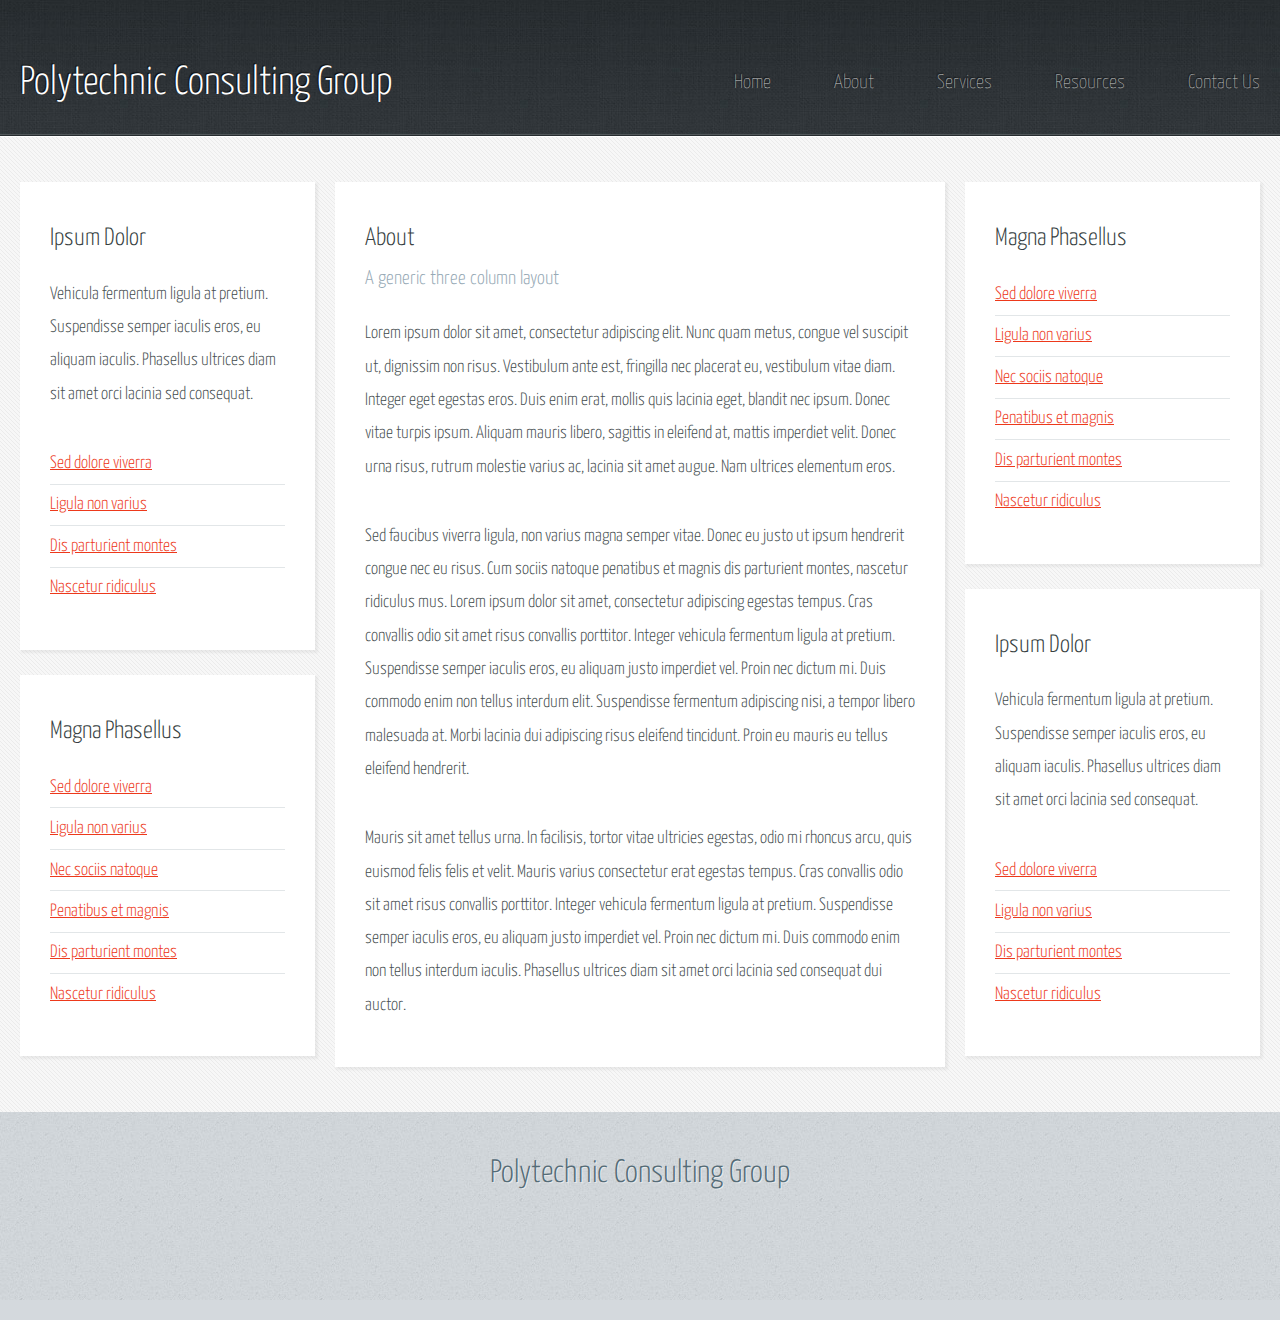
==== commit 158919d2: "push" ====
--- a/about.html
+++ b/about.html
@@ -1,7 +1,7 @@
 <!DOCTYPE HTML>
 <html>
 	<head>
-		<title>Kelly Ojala</title>
+		<title>Polytechnic Consulting Group</title>
 		<meta charset="utf-8" />
 		<meta name="viewport" content="width=device-width, initial-scale=1, user-scalable=no" />
 		<link rel="stylesheet" href="assets/css/main.css" />
@@ -16,7 +16,7 @@
 							<div class="col-12">
 
 								<!-- Logo -->
-									<h1><a href="index.html" id="logo">Kelly Ojala</a></h1>
+									<h1><a href="index.html" id="logo">Polytechnic Consulting Group</a></h1>
 
 								<!-- Nav -->
 									<nav id="nav">
@@ -148,7 +148,7 @@
 				<section id="footer">
 					<div class="container">
                         <div style="text-align: center;">
-                            <p style="font-size: 1.8em;">Kelly Ojala inc.</p>
+                            <p style="font-size: 1.8em;">Polytechnic Consulting Group</p>
                         </div>
 					</div>                    
 				</section>
